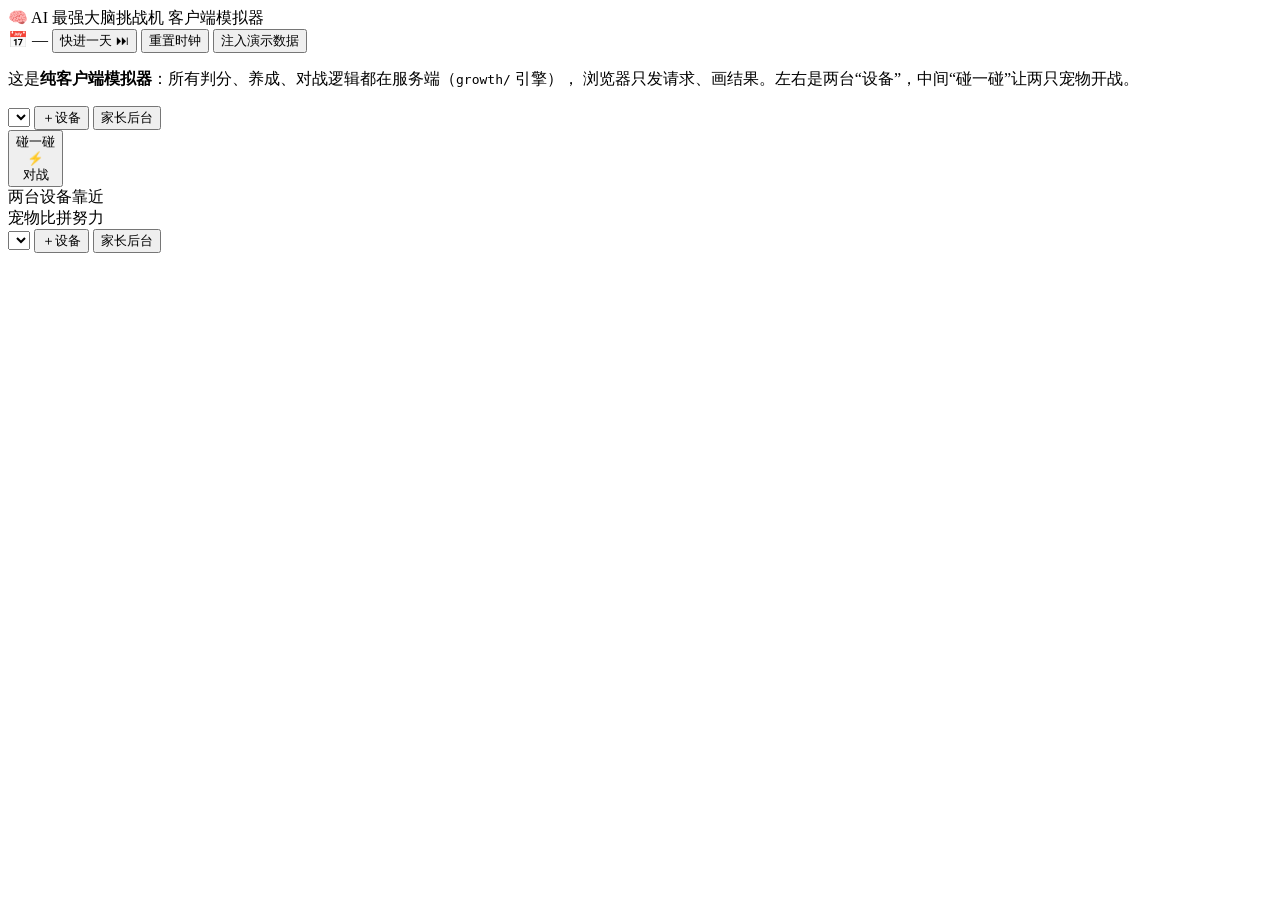
==== client/index.html @ e0be16b3 "growth: 最强大脑挑战机系统逻辑 + 双设备 HTML 模拟器 新增独立的成长挑战引擎（growth/，纯标准库、零依赖、headless、可测），与 relationshape 并列、共享"每" ====
<!doctype html>
<html lang="zh-CN">
<head>
  <meta charset="utf-8">
  <meta name="viewport" content="width=device-width, initial-scale=1">
  <title>AI 最强大脑挑战机 · 模拟器</title>
  <link rel="stylesheet" href="/styles.css">
</head>
<body>
  <header class="topbar">
    <div class="brand">🧠 AI 最强大脑挑战机 <span class="sub">客户端模拟器</span></div>
    <div class="tools">
      <span id="clock" class="clock">📅 —</span>
      <button id="advance" title="模拟时间过一天，用来演示连续天数/趋势/活力衰减">快进一天 ⏭</button>
      <button id="reset" class="ghost">重置时钟</button>
      <button id="seed" class="ghost">注入演示数据</button>
    </div>
  </header>

  <p class="note">
    这是<b>纯客户端模拟器</b>：所有判分、养成、对战逻辑都在服务端（<code>growth/</code> 引擎），
    浏览器只发请求、画结果。左右是两台“设备”，中间“碰一碰”让两只宠物开战。
  </p>

  <main class="stage">
    <section class="device" data-slot="A">
      <div class="device-head">
        <select class="child-select"></select>
        <button class="newchild ghost">＋设备</button>
        <button class="view-toggle ghost">家长后台</button>
      </div>
      <div class="device-content"></div>
      <div class="report-panel hidden"></div>
    </section>

    <div class="vs">
      <button id="bump">碰一碰<br><span class="zap">⚡</span><br>对战</button>
      <div class="vs-hint">两台设备靠近<br>宠物比拼努力</div>
    </div>

    <section class="device" data-slot="B">
      <div class="device-head">
        <select class="child-select"></select>
        <button class="newchild ghost">＋设备</button>
        <button class="view-toggle ghost">家长后台</button>
      </div>
      <div class="device-content"></div>
      <div class="report-panel hidden"></div>
    </section>
  </main>

  <div id="modal" class="modal hidden"><div class="modal-card" id="modal-card"></div></div>

  <script src="/app.js"></script>
</body>
</html>
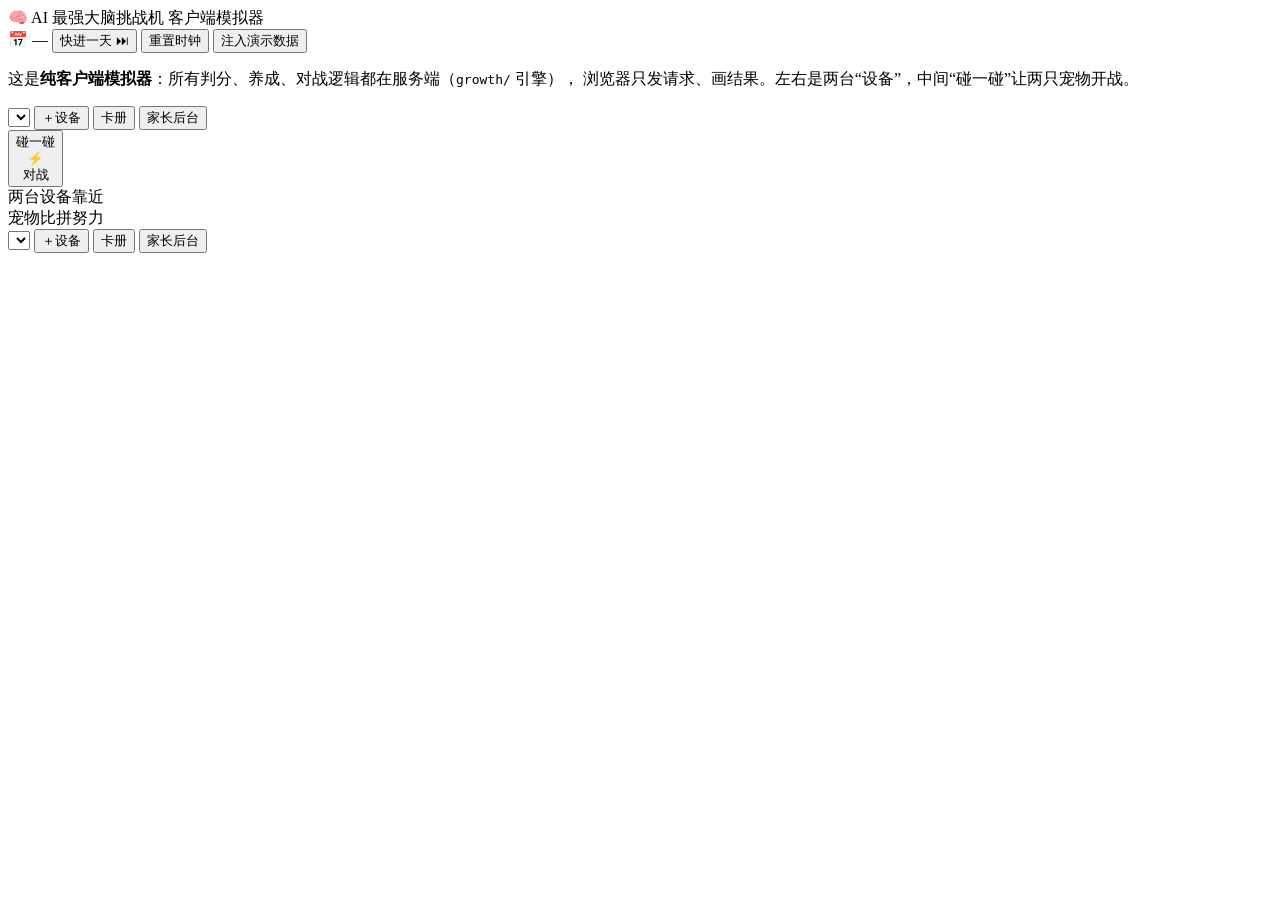
==== commit 0f3e5841: "growth: 战斗数值系统重构 + 卡牌奖励 + 修仙境界 + 战斗动画 数值哲学落地(努力地板+技巧锋芒,已确认):五能力→五战斗属性 逻辑→攻击 / 观察+滚动正确率→暴击 / 专注→速度 / " ====
--- a/client/index.html
+++ b/client/index.html
@@ -27,6 +27,7 @@
       <div class="device-head">
         <select class="child-select"></select>
         <button class="newchild ghost">＋设备</button>
+        <button class="album-btn ghost">卡册</button>
         <button class="view-toggle ghost">家长后台</button>
       </div>
       <div class="device-content"></div>
@@ -42,6 +43,7 @@
       <div class="device-head">
         <select class="child-select"></select>
         <button class="newchild ghost">＋设备</button>
+        <button class="album-btn ghost">卡册</button>
         <button class="view-toggle ghost">家长后台</button>
       </div>
       <div class="device-content"></div>
